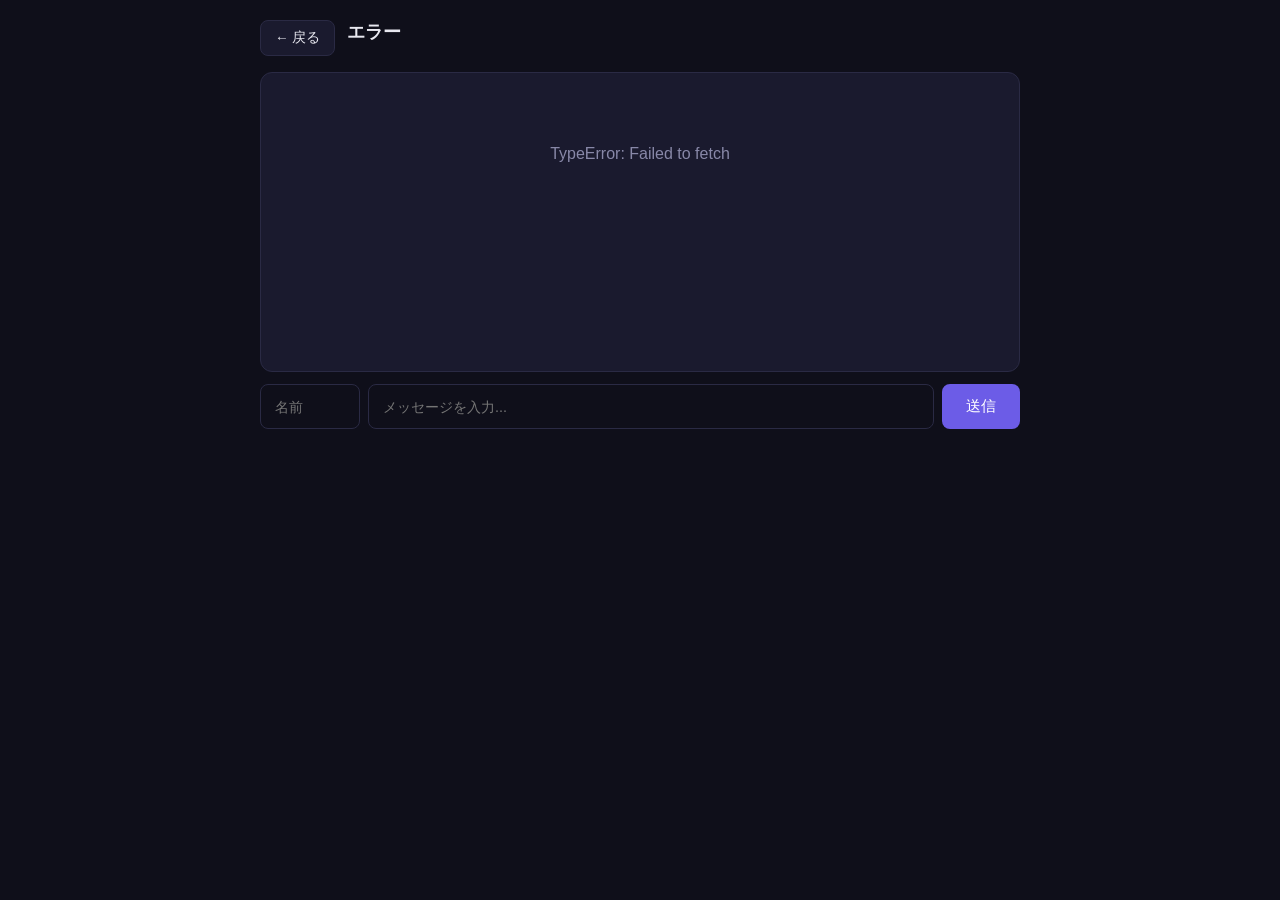
==== chat/index.html @ c8c9c76f "Restructure: real directory tree (/, /create/, /join/, /chat/) with actual redirect links instead of" ====
<!DOCTYPE html>
<html lang="ja">
<head>
  <meta charset="UTF-8">
  <meta name="viewport" content="width=device-width, initial-scale=1.0">
  <title>Chat Room - Chat Rooms</title>
  <link rel="stylesheet" href="/style.css">
</head>
<body>

  <section class="page active">
    <div class="chat-header">
      <a href="/" class="btn-back">← 戻る</a>
      <div class="chat-info">
        <h2 id="chat-title">読み込み中...</h2>
        <div id="chat-meta" class="chat-meta"></div>
        <div id="chat-share" class="chat-share"></div>
      </div>
    </div>
    <div id="chat-messages" class="chat-messages"></div>
    <div class="chat-input-area">
      <input type="text" id="chat-name" placeholder="名前" class="chat-name-input">
      <input type="text" id="chat-input" placeholder="メッセージを入力..." class="chat-text-input">
      <button id="chat-send" class="btn-primary">送信</button>
    </div>
  </section>

  <script src="/common.js"></script>
  <script src="/chat/chat.js"></script>
</body>
</html>
---- style.css ----
:root {
  --bg: #0f0f1a;
  --surface: #1a1a2e;
  --surface-hover: #222240;
  --primary: #6c5ce7;
  --primary-hover: #5a4bd1;
  --accent: #00d9a3;
  --text: #e8e8f0;
  --text-muted: #8888a8;
  --border: #2a2a44;
  --radius: 12px;
  --danger: #e74c3c;
}

* {
  margin: 0;
  padding: 0;
  box-sizing: border-box;
}

body {
  font-family: -apple-system, "Segoe UI", "Noto Sans JP", sans-serif;
  background: var(--bg);
  color: var(--text);
  min-height: 100vh;
  max-width: 800px;
  margin: 0 auto;
  padding-bottom: 60px;
}

/* ─── Header ─── */
header {
  position: sticky;
  top: 0;
  z-index: 100;
  background: var(--surface);
  border-bottom: 1px solid var(--border);
  padding: 16px 20px;
}

header h1 {
  font-size: 1.4rem;
  margin-bottom: 12px;
}

nav {
  display: flex;
  gap: 8px;
}

.nav-btn {
  background: transparent;
  color: var(--text-muted);
  border: 1px solid var(--border);
  padding: 8px 14px;
  border-radius: 8px;
  cursor: pointer;
  font-size: 0.85rem;
  transition: all 0.2s;
  text-decoration: none;
  display: inline-block;
}

.nav-btn:hover {
  background: var(--surface-hover);
  color: var(--text);
}

.nav-btn.active {
  background: var(--primary);
  color: white;
  border-color: var(--primary);
}

/* ─── Pages ─── */
.page {
  display: none;
  padding: 20px;
}

.page.active {
  display: block;
}

/* ─── Filters ─── */
.filters {
  display: flex;
  gap: 10px;
  margin-bottom: 20px;
  flex-wrap: wrap;
}

.search-input {
  flex: 1;
  min-width: 200px;
  background: var(--surface);
  color: var(--text);
  border: 1px solid var(--border);
  padding: 10px 14px;
  border-radius: 8px;
  font-size: 0.9rem;
}

.genre-filter {
  background: var(--surface);
  color: var(--text);
  border: 1px solid var(--border);
  padding: 10px 14px;
  border-radius: 8px;
  font-size: 0.9rem;
  cursor: pointer;
}

/* ─── Room List ─── */
.room-list {
  display: flex;
  flex-direction: column;
  gap: 12px;
}

.loading {
  color: var(--text-muted);
  text-align: center;
  padding: 40px;
}

.room-card {
  background: var(--surface);
  border: 1px solid var(--border);
  border-radius: var(--radius);
  padding: 16px;
  cursor: pointer;
  transition: all 0.2s;
  text-decoration: none;
  color: inherit;
  display: block;
}

.room-card:hover {
  background: var(--surface-hover);
  border-color: var(--primary);
}

.room-card .room-name {
  font-size: 1.1rem;
  font-weight: 600;
  margin-bottom: 6px;
}

.room-card .room-genre {
  display: inline-block;
  background: var(--primary);
  color: white;
  padding: 2px 10px;
  border-radius: 20px;
  font-size: 0.75rem;
  margin-bottom: 8px;
}

.room-card .room-genre.private {
  background: var(--danger);
}

.room-card .room-tags {
  display: flex;
  gap: 6px;
  flex-wrap: wrap;
  margin-bottom: 8px;
}

.room-card .tag {
  color: var(--accent);
  font-size: 0.8rem;
}

.room-card .room-desc {
  color: var(--text-muted);
  font-size: 0.85rem;
  line-height: 1.4;
}

.room-card .room-meta {
  display: flex;
  gap: 12px;
  margin-top: 8px;
  font-size: 0.75rem;
  color: var(--text-muted);
  flex-wrap: wrap;
  align-items: center;
}

.room-card .room-meta code {
  background: var(--bg);
  padding: 2px 6px;
  border-radius: 4px;
  font-size: 0.75rem;
}

/* ─── Forms ─── */
.form-card {
  background: var(--surface);
  border: 1px solid var(--border);
  border-radius: var(--radius);
  padding: 24px;
  max-width: 600px;
  margin: 0 auto;
}

.form-card h2 {
  margin-bottom: 20px;
  font-size: 1.2rem;
}

form {
  display: flex;
  flex-direction: column;
  gap: 16px;
}

label {
  display: flex;
  flex-direction: column;
  gap: 6px;
}

.label-text {
  font-size: 0.85rem;
  color: var(--text-muted);
}

.label-text small {
  color: var(--text-muted);
  opacity: 0.6;
}

input, select, textarea {
  background: var(--bg);
  color: var(--text);
  border: 1px solid var(--border);
  padding: 10px 14px;
  border-radius: 8px;
  font-size: 0.9rem;
  font-family: inherit;
}

input:focus, select:focus, textarea:focus {
  outline: none;
  border-color: var(--primary);
}

textarea {
  resize: vertical;
}

.checkbox-label {
  flex-direction: row;
  align-items: center;
  gap: 10px;
}

.checkbox-label input {
  width: 18px;
  height: 18px;
  cursor: pointer;
}

.btn-primary {
  background: var(--primary);
  color: white;
  border: none;
  padding: 12px 24px;
  border-radius: 8px;
  font-size: 0.95rem;
  cursor: pointer;
  transition: background 0.2s;
}

.btn-primary:hover {
  background: var(--primary-hover);
}

.btn-primary:disabled {
  opacity: 0.5;
  cursor: not-allowed;
}

/* ─── Result Box ─── */
.result-box {
  margin-top: 16px;
  padding: 16px;
  background: var(--bg);
  border: 1px solid var(--border);
  border-radius: 8px;
}

.result-box.hidden {
  display: none;
}

.result-box .invite-code {
  font-size: 1.4rem;
  font-weight: bold;
  color: var(--accent);
  letter-spacing: 4px;
  text-align: center;
  padding: 12px;
  background: var(--surface);
  border-radius: 8px;
  margin: 8px 0;
}

.copy-btn {
  background: var(--surface-hover);
  color: var(--text);
  border: 1px solid var(--border);
  padding: 6px 14px;
  border-radius: 6px;
  cursor: pointer;
  font-size: 0.8rem;
}

.copy-btn:hover {
  border-color: var(--primary);
}

/* ─── Share Box ─── */
.share-box {
  display: flex;
  align-items: center;
  gap: 8px;
  margin-top: 8px;
}

.share-row {
  display: flex;
  gap: 8px;
  align-items: center;
  margin-top: 6px;
}

.share-input {
  flex: 1;
  background: var(--bg);
  color: var(--accent);
  border: 1px solid var(--border);
  padding: 8px 12px;
  border-radius: 6px;
  font-size: 0.8rem;
  font-family: monospace;
}

.share-input:focus {
  outline: none;
  border-color: var(--primary);
}

/* ─── Chat Room ─── */
.chat-header {
  display: flex;
  align-items: flex-start;
  gap: 12px;
  margin-bottom: 16px;
  flex-wrap: wrap;
}

.btn-back {
  background: var(--surface);
  color: var(--text);
  border: 1px solid var(--border);
  padding: 8px 14px;
  border-radius: 8px;
  cursor: pointer;
  font-size: 0.85rem;
  white-space: nowrap;
  text-decoration: none;
  display: inline-block;
}

.btn-back:hover {
  background: var(--surface-hover);
}

.chat-info {
  flex: 1;
  min-width: 0;
}

.chat-info h2 {
  font-size: 1.1rem;
}

.chat-meta {
  font-size: 0.8rem;
  color: var(--text-muted);
  margin-top: 4px;
  display: flex;
  gap: 8px;
  flex-wrap: wrap;
}

.chat-meta .tag {
  color: var(--accent);
}

.chat-share {
  margin-top: 8px;
}

.chat-messages {
  display: flex;
  flex-direction: column;
  gap: 10px;
  min-height: 300px;
  max-height: 60vh;
  overflow-y: auto;
  padding: 12px;
  background: var(--surface);
  border: 1px solid var(--border);
  border-radius: var(--radius);
  margin-bottom: 12px;
}

.message {
  padding: 10px 14px;
  background: var(--bg);
  border-radius: 10px;
  max-width: 80%;
}

.message .msg-name {
  font-size: 0.75rem;
  color: var(--primary);
  font-weight: 600;
  margin-bottom: 4px;
}

.message .msg-content {
  font-size: 0.9rem;
  line-height: 1.4;
  word-break: break-word;
}

.message .msg-time {
  font-size: 0.7rem;
  color: var(--text-muted);
  margin-top: 4px;
}

.chat-input-area {
  display: flex;
  gap: 8px;
  position: sticky;
  bottom: 0;
}

.chat-name-input {
  width: 100px;
  flex-shrink: 0;
}

.chat-text-input {
  flex: 1;
}

.hint {
  color: var(--text-muted);
  font-size: 0.85rem;
  margin-bottom: 8px;
}

/* ─── Empty state ─── */
.empty {
  text-align: center;
  padding: 60px 20px;
  color: var(--text-muted);
}

/* ─── Scrollbar ─── */
::-webkit-scrollbar {
  width: 6px;
}

::-webkit-scrollbar-track {
  background: transparent;
}

::-webkit-scrollbar-thumb {
  background: var(--border);
  border-radius: 3px;
}

::-webkit-scrollbar-thumb:hover {
  background: var(--text-muted);
}

/* ─── Empty state links ─── */
.empty a {
  color: var(--primary);
  text-decoration: underline;
}
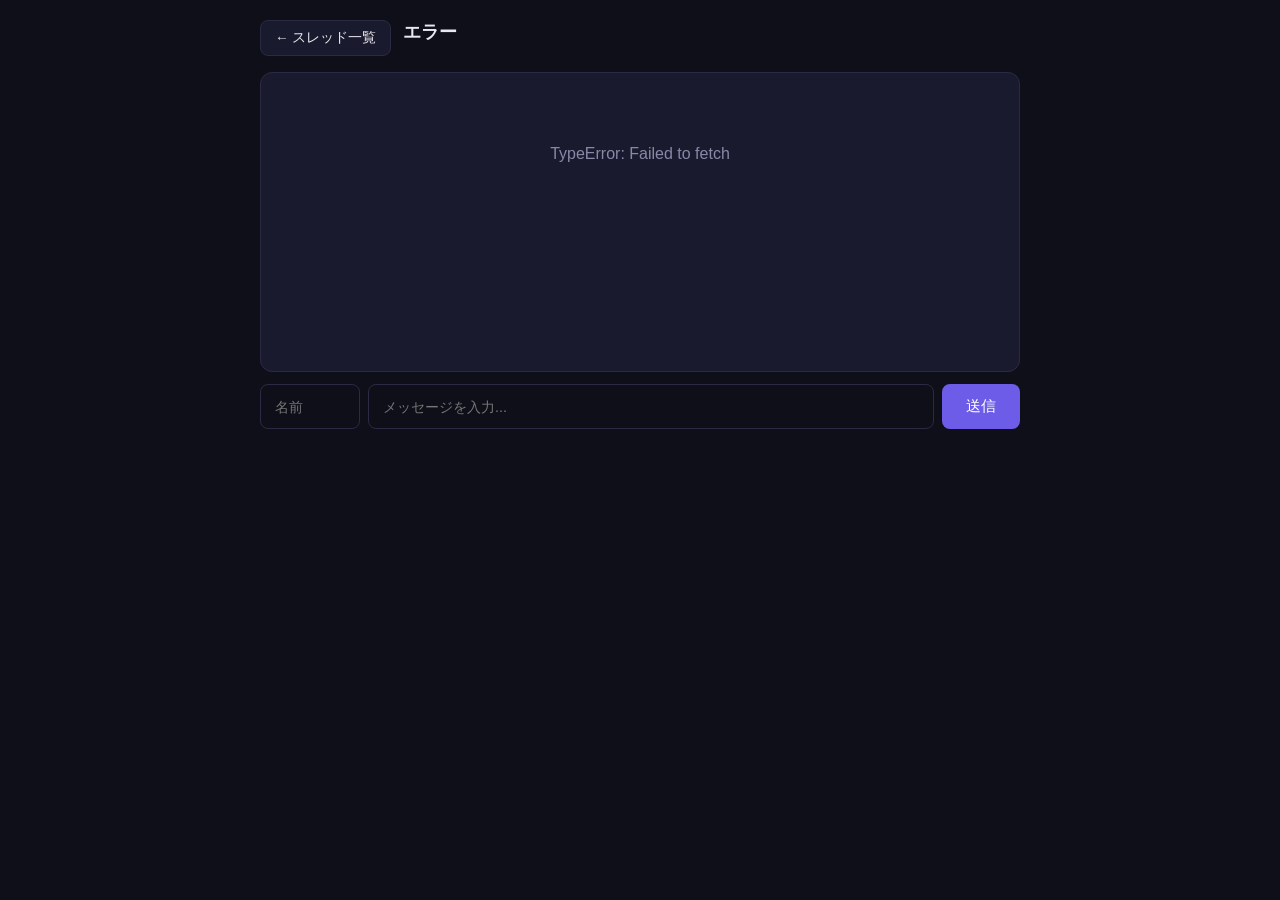
==== commit 5ff4a3ea: "Rename room→thread (スレッド), add playfulness (taglines, wisdom, animations), remove social experiment " ====
--- a/chat/index.html
+++ b/chat/index.html
@@ -3,14 +3,14 @@
 <head>
   <meta charset="UTF-8">
   <meta name="viewport" content="width=device-width, initial-scale=1.0">
-  <title>Chat Room - Chat Rooms</title>
+  <title>チャット - 匿名スレッド</title>
   <link rel="stylesheet" href="/style.css">
 </head>
 <body>
 
   <section class="page active">
     <div class="chat-header">
-      <a href="/" class="btn-back">← 戻る</a>
+      <a href="/" class="btn-back">← スレッド一覧</a>
       <div class="chat-info">
         <h2 id="chat-title">読み込み中...</h2>
         <div id="chat-meta" class="chat-meta"></div>
--- a/style.css
+++ b/style.css
@@ -498,3 +498,71 @@
   color: var(--primary);
   text-decoration: underline;
 }
+
+/* ─── Header row (title + badge) ─── */
+.header-row {
+  display: flex;
+  align-items: center;
+  gap: 10px;
+  margin-bottom: 4px;
+}
+
+.header-row h1 {
+  margin-bottom: 0;
+}
+
+/* ─── Tagline ─── */
+.tagline {
+  font-size: 0.8rem;
+  color: var(--text-muted);
+  margin-bottom: 10px;
+  transition: opacity 0.3s;
+  min-height: 1.2em;
+}
+
+/* ─── Footer ─── */
+footer {
+  text-align: center;
+  padding: 20px;
+  margin-top: 40px;
+  border-top: 1px solid var(--border);
+  color: var(--text-muted);
+}
+
+footer #footer-wisdom {
+  font-size: 0.8rem;
+  font-style: italic;
+  margin-bottom: 6px;
+}
+
+footer .footer-meta {
+  font-size: 0.7rem;
+  opacity: 0.6;
+}
+
+/* ─── Room card fade-in ─── */
+.room-card {
+  animation: fadeInUp 0.3s ease-out;
+}
+
+@keyframes fadeInUp {
+  from {
+    opacity: 0;
+    transform: translateY(8px);
+  }
+  to {
+    opacity: 1;
+    transform: translateY(0);
+  }
+}
+
+/* ─── Message fade-in ─── */
+.message {
+  animation: fadeInUp 0.2s ease-out;
+}
+
+/* ─── Empty state links ─── */
+.empty a {
+  color: var(--primary);
+  text-decoration: underline;
+}
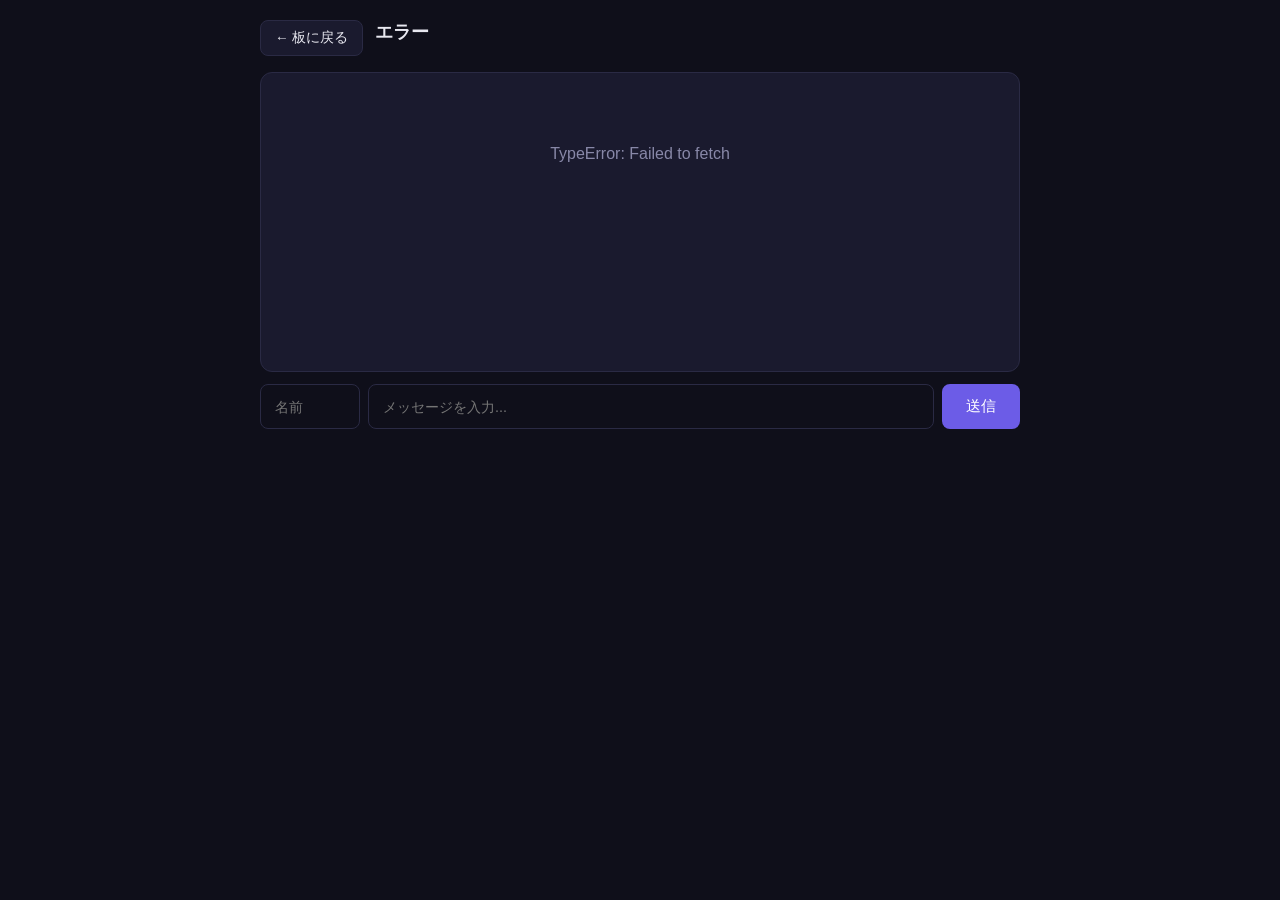
==== commit 0fdf336e: "Add boards (板): genre-based categories like Reddit r/ - board list on top page, thread list per boar" ====
--- a/chat/index.html
+++ b/chat/index.html
@@ -10,7 +10,7 @@
 
   <section class="page active">
     <div class="chat-header">
-      <a href="/" class="btn-back">← スレッド一覧</a>
+      <a href="/" class="btn-back">← 板に戻る</a>
       <div class="chat-info">
         <h2 id="chat-title">読み込み中...</h2>
         <div id="chat-meta" class="chat-meta"></div>
--- a/style.css
+++ b/style.css
@@ -566,3 +566,82 @@
   color: var(--primary);
   text-decoration: underline;
 }
+
+/* ─── Board grid ─── */
+.board-grid {
+  display: grid;
+  grid-template-columns: repeat(auto-fill, minmax(240px, 1fr));
+  gap: 14px;
+  margin-top: 16px;
+}
+
+.board-card {
+  display: flex;
+  gap: 12px;
+  padding: 16px;
+  background: var(--surface);
+  border: 1px solid var(--border);
+  border-radius: var(--radius);
+  text-decoration: none;
+  color: var(--text);
+  transition: background 0.2s, border-color 0.2s, transform 0.15s;
+  animation: fadeInUp 0.3s ease-out;
+}
+
+.board-card:hover {
+  background: var(--surface-hover);
+  border-color: var(--primary);
+  transform: translateY(-2px);
+}
+
+.board-icon {
+  font-size: 2rem;
+  flex-shrink: 0;
+}
+
+.board-info {
+  flex: 1;
+  min-width: 0;
+}
+
+.board-title {
+  font-size: 1.1rem;
+  font-weight: bold;
+  margin-bottom: 2px;
+}
+
+.board-key {
+  font-size: 0.75rem;
+  color: var(--text-muted);
+  margin-bottom: 6px;
+}
+
+.board-latest {
+  font-size: 0.8rem;
+  color: var(--text-muted);
+  white-space: nowrap;
+  overflow: hidden;
+  text-overflow: ellipsis;
+  margin-bottom: 4px;
+}
+
+.board-latest.empty-latest {
+  opacity: 0.5;
+}
+
+.board-count {
+  font-size: 0.75rem;
+  color: var(--accent);
+}
+
+/* ─── Board header ─── */
+.board-header {
+  display: flex;
+  align-items: center;
+  gap: 12px;
+  margin-bottom: 16px;
+}
+
+.board-header h2 {
+  margin: 0;
+}
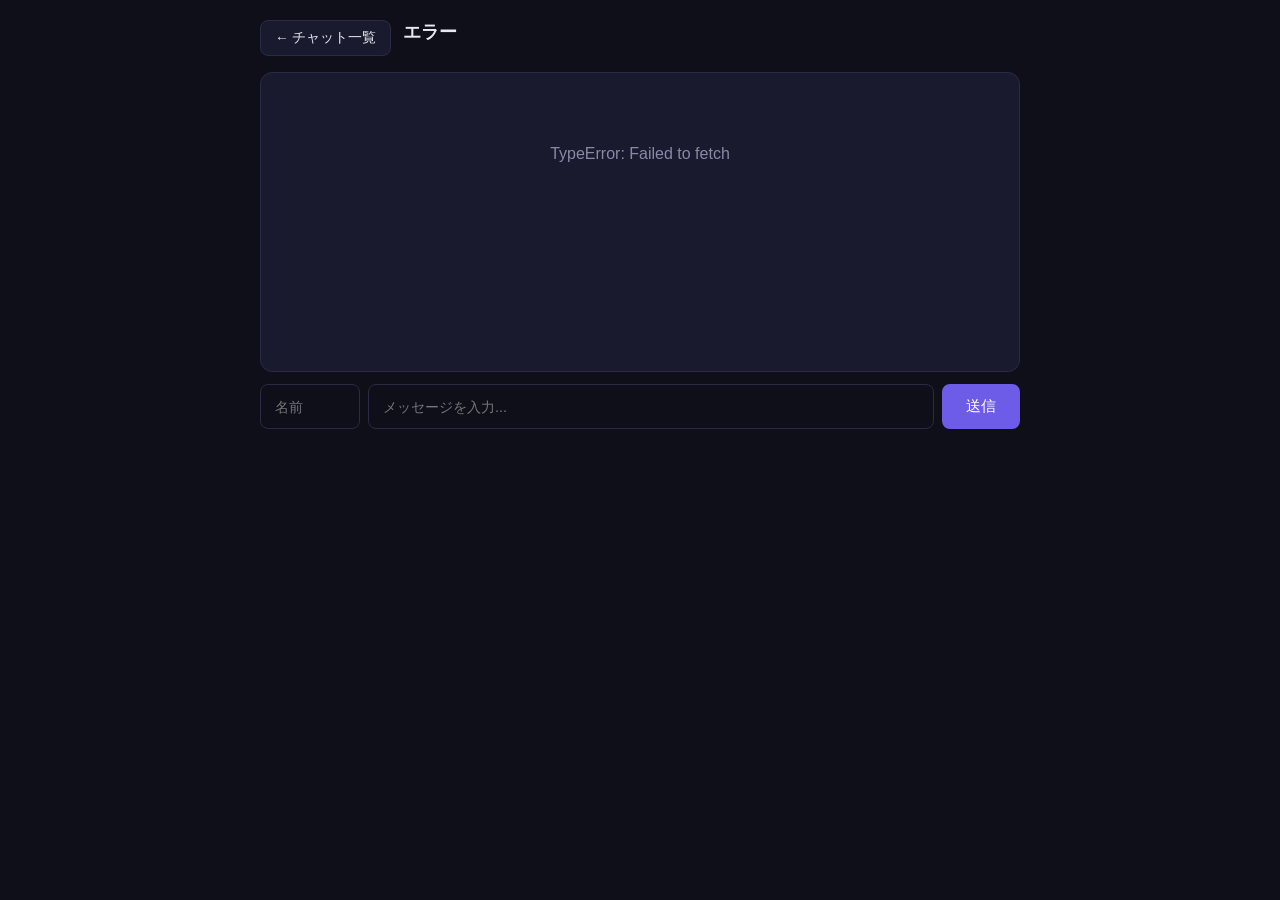
==== commit b86ef903: "Remove boards, rename everything to チャット (chat) - flat structure, no スレッド/板" ====
--- a/chat/index.html
+++ b/chat/index.html
@@ -3,14 +3,14 @@
 <head>
   <meta charset="UTF-8">
   <meta name="viewport" content="width=device-width, initial-scale=1.0">
-  <title>チャット - 匿名スレッド</title>
+  <title>チャット - 匿名チャット</title>
   <link rel="stylesheet" href="/style.css">
 </head>
 <body>
 
   <section class="page active">
     <div class="chat-header">
-      <a href="/" class="btn-back">← 板に戻る</a>
+      <a href="/" class="btn-back">← チャット一覧</a>
       <div class="chat-info">
         <h2 id="chat-title">読み込み中...</h2>
         <div id="chat-meta" class="chat-meta"></div>
--- a/style.css
+++ b/style.css
@@ -567,81 +567,4 @@
   text-decoration: underline;
 }
 
-/* ─── Board grid ─── */
-.board-grid {
-  display: grid;
-  grid-template-columns: repeat(auto-fill, minmax(240px, 1fr));
-  gap: 14px;
-  margin-top: 16px;
-}
-
-.board-card {
-  display: flex;
-  gap: 12px;
-  padding: 16px;
-  background: var(--surface);
-  border: 1px solid var(--border);
-  border-radius: var(--radius);
-  text-decoration: none;
-  color: var(--text);
-  transition: background 0.2s, border-color 0.2s, transform 0.15s;
-  animation: fadeInUp 0.3s ease-out;
-}
-
-.board-card:hover {
-  background: var(--surface-hover);
-  border-color: var(--primary);
-  transform: translateY(-2px);
-}
-
-.board-icon {
-  font-size: 2rem;
-  flex-shrink: 0;
-}
-
-.board-info {
-  flex: 1;
-  min-width: 0;
-}
-
-.board-title {
-  font-size: 1.1rem;
-  font-weight: bold;
-  margin-bottom: 2px;
-}
-
-.board-key {
-  font-size: 0.75rem;
-  color: var(--text-muted);
-  margin-bottom: 6px;
-}
-
-.board-latest {
-  font-size: 0.8rem;
-  color: var(--text-muted);
-  white-space: nowrap;
-  overflow: hidden;
-  text-overflow: ellipsis;
-  margin-bottom: 4px;
-}
-
-.board-latest.empty-latest {
-  opacity: 0.5;
-}
-
-.board-count {
-  font-size: 0.75rem;
-  color: var(--accent);
-}
-
-/* ─── Board header ─── */
-.board-header {
-  display: flex;
-  align-items: center;
-  gap: 12px;
-  margin-bottom: 16px;
-}
-
-.board-header h2 {
-  margin: 0;
-}
+
